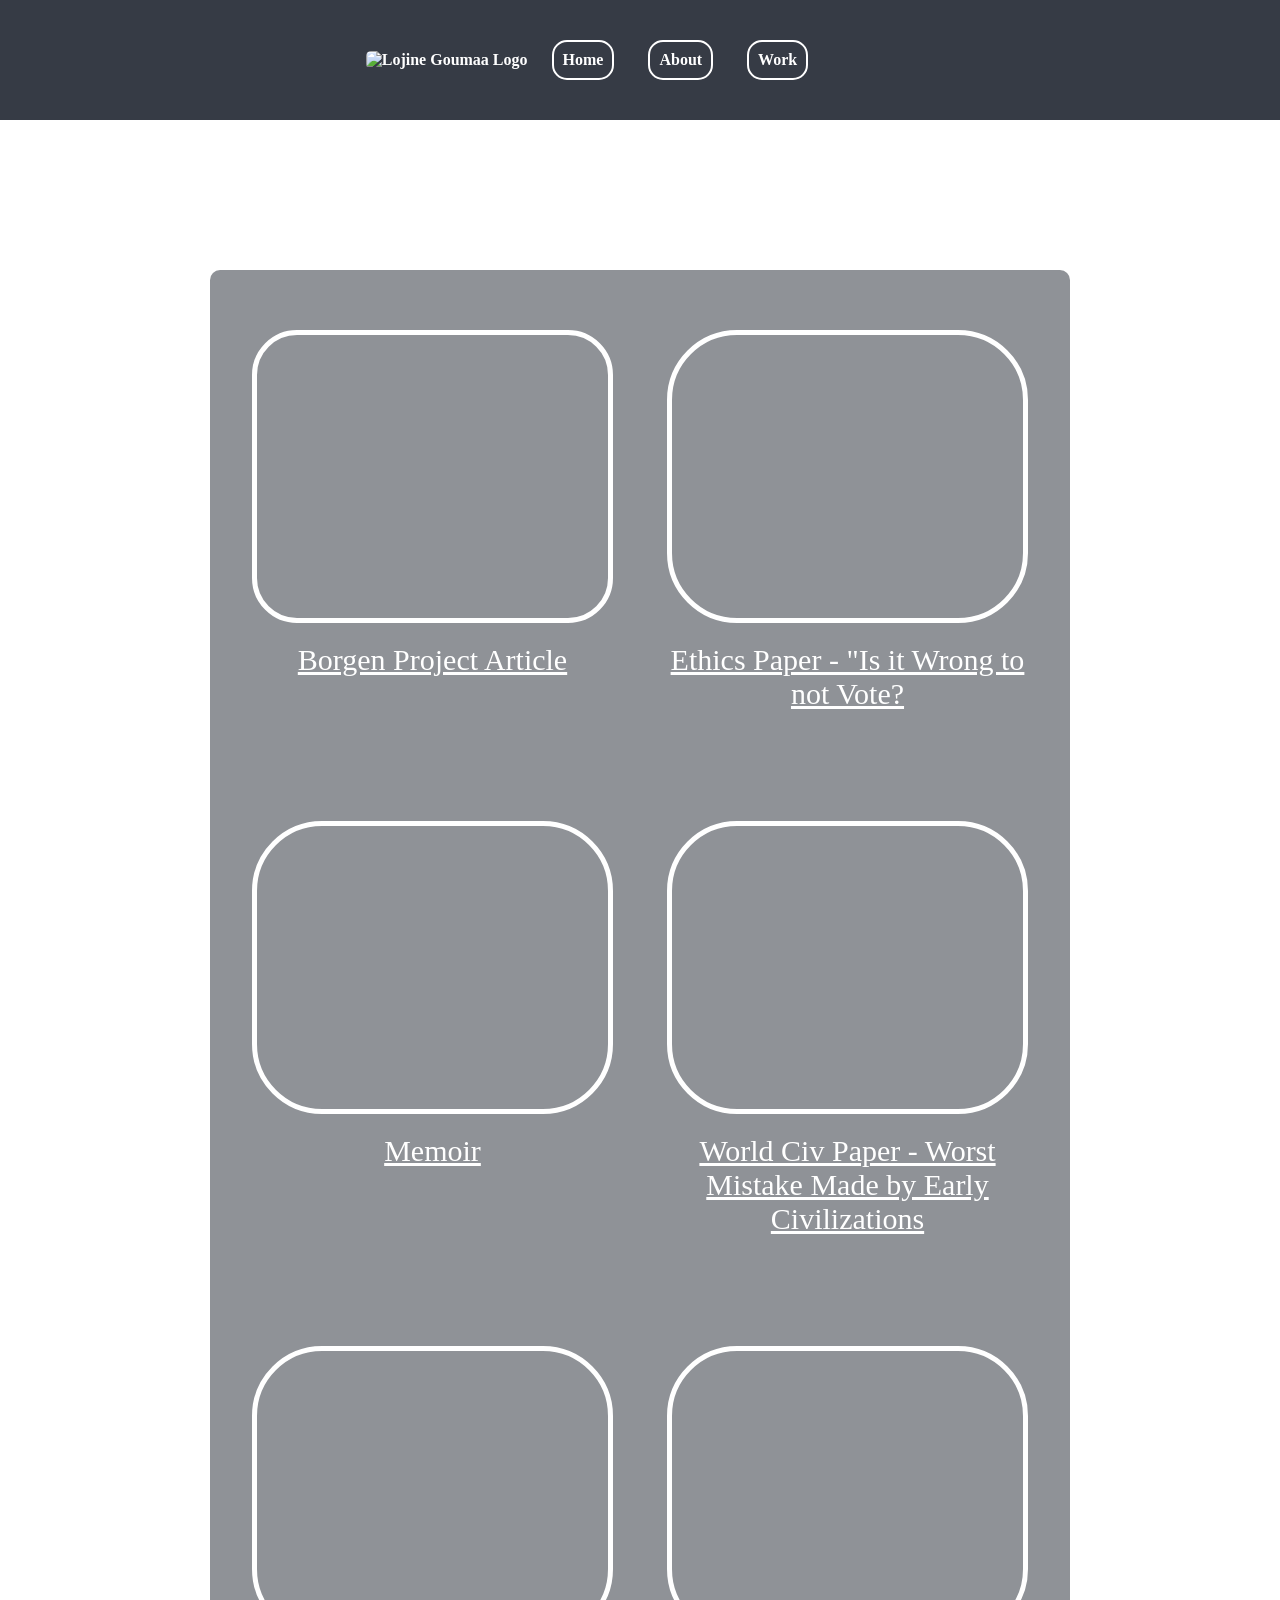
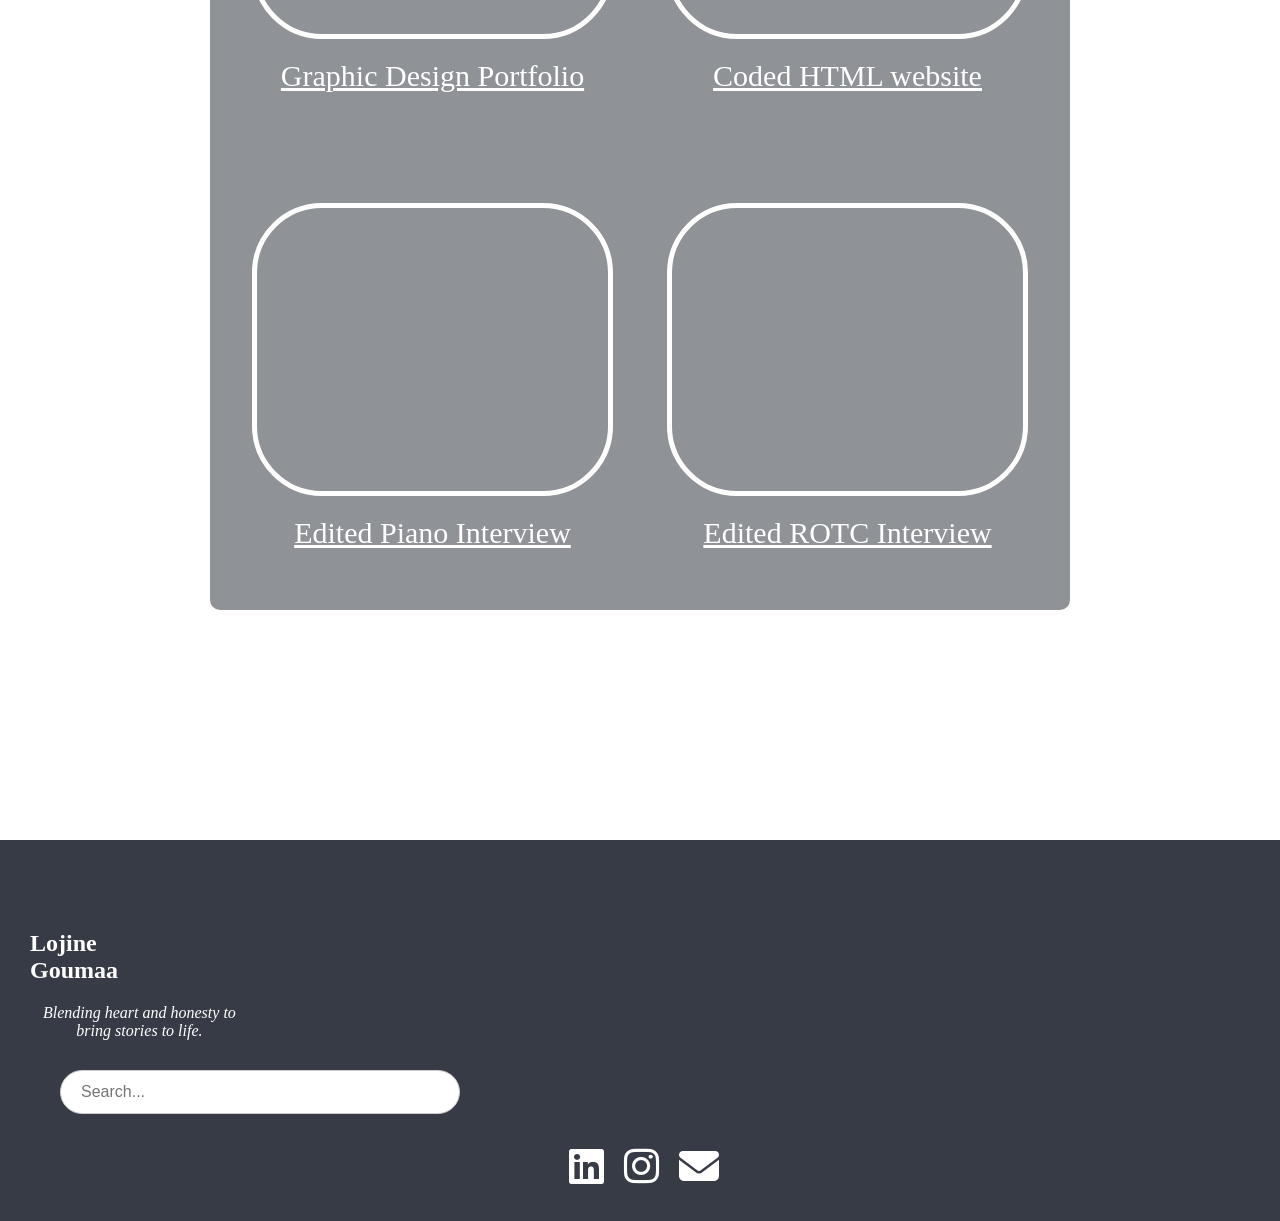
==== work.html @ 16f23bc3 "Add files via upload" ====
<!DOCTYPE html>
<html>
  <head>
    <title>Lojine Goumaa | Work</title>
    <link rel="stylesheet" href="style.css" />
    <meta name="viewport" content="width=device-width, initial-scale=1.0" />
    <link rel="stylesheet" href="https://cdnjs.cloudflare.com/ajax/libs/font-awesome/6.4.0/css/all.min.css" />
  </head>
  <body>
    <div id="navigation-menu">
      <a href="index.html"
        ><img
          src="https://i.ibb.co/Kc86hg5B/lojine-goumaa-logo.png" alt="Lojine Goumaa Logo" class="logo-nav" style="border-radius: 5px"/></a>  <!--image source: CHATGPT-->
          <div id="navigation-bar">
        <nav>
          <a href="index.html">Home</a>
          <a href="about.html">About</a>
          <a href="work.html">Work</a>
        </nav>
      </div>
    </div>
    <section>
        <div class="box">
      <div id="picture-container">
        <figure>
        <a href="http://borgenproject.org/gender-wage-gap-in-yemen/" target="_blank">
            <div id="borgen-project-pic" alt="Borgen Project Logo"></div>
            <figcaption>Borgen Project Article</figcaption>
            </a>
         </figure>

         <figure>
            <a href="documents/Writing Sample 2- Ethics Paper.pdf" target="_blank">
                <div id="ethics-paper-pic" alt="Document Logo"></div>
                <figcaption>Ethics Paper - "Is it Wrong to not Vote?</figcaption>
                </a>
        </figure>

        <figure>
            <a href="documents/memoir.pdf" target="_blank">
                <div id="memoir-paper-pic" alt="Document Logo"></div>
                <figcaption>Memoir</figcaption>
                </a>
        </figure>

        <figure>
        <a href="documents/final paper world civ.pdf" target="_blank">
            <div id="world-civ-pic" alt="Document Logo"></div>
            <figcaption>World Civ Paper - Worst Mistake Made by Early Civilizations</figcaption>
            </a>
        </figure>

        <figure>
          <a href="documents/Lojine Goumaa Portfolio 2024-25.pdf" target="_blank">
            <div id="portfolio-pic" alt="Graphic Design Logo"></div>
            <figcaption>Graphic Design Portfolio</figcaption>
            </a>
        </figure>

        <figure>
          <a href="https://lojinegoumaa.com/home.html" target="_blank">
            <div id="portfolio-pic" alt="Graphic Design Logo"></div>
            <figcaption>Coded HTML website</figcaption>
            </a>
        </figure>
        
        <figure>
            <a href="https://youtu.be/n0oJ1scXuqY" target="_blank">
            <div id="piano-pic" alt="Youtube Logo"></div>
            <figcaption>Edited Piano Interview</figcaption>
            </a>
        </figure>

        <figure>
            <a href="https://youtu.be/oxdVKxIVt8g" target="_blank">
            <div id="piano-pic" alt="Youtube Logo"></div>
            <figcaption>Edited ROTC Interview</figcaption>
            </a>
        </figure>
            </div>
                  </div>
            <!-- Footer with Search and Social -->
      <section class="search-bar" style="background-color: rgba(33, 38, 49, 0.9);">
        <div
          style="background-color: rgba(0, 0, 0, 0.2)"
        ></div>
        <div
          class="cover-inner"
          style="text-align: left; max-width: 700px; padding: 20px"
        ></div>
        <blockquote style="margin: 0">
          <h2 style="margin-right: 1163px">Lojine Goumaa</h2>
          <p style="margin-right: 1010px">
            <em>Blending heart and honesty to bring stories to life.</em>
          </p>
          <div class="search-container">
            <input type="search" placeholder="Search..." aria-label="Search" />
          </div>
        </div>
        </blockquote>
       <!-- Social Links Section -->
<div class="social-links">
  <a href="https://www.linkedin.com/in/lojinegoumaa/" target="_blank" aria-label="LinkedIn" class="social-icon">
    <i class="fab fa-linkedin"></i>
  </a>
  <a href="https://www.instagram.com/unc_cstep/" target="_blank" aria-label="Instagram" class="social-icon">
    <i class="fab fa-instagram"></i>
  </a>
  <a href="https://mail.google.com/mail/?view=cm&to=lojinegoumaay@gmail.com" aria-label="Email" class="social-icon">
    <i class="fas fa-envelope"></i>
  </a>
</div>
        </section>
    </main>
  </body>
</html>
---- style.css ----
body {
  color: white;
  font-family: "Times New Roman", Times, serif;
  background-image: url(https://takuya-oshima.com/_next/image/?q=75&url=%2Fimages%2Fimg_bg_topvisual.webp&w=3840); /* image source: ChatGPT */
  padding: 0;
  margin: 0;
  background-size: cover;
  background-repeat: no-repeat;
  min-height: 100vh;
}

.logo {
  display: block;
  margin: 40px auto;
  width: 100px;
  height: auto;
  margin-bottom: 20px;
  top: 300px;
}

.home-content {
  height: 100%;
  display: flex;
  justify-content: center;
  align-items: center;
  text-align: center;
  flex-direction: column;
}

h3 {
  margin: 30px;
  font-weight: normal;
}

#navigation-bar a {
  margin: 15px;
  text-decoration: none;
  color: white;
  font-weight: bold;
  border: 2px double white;
  padding: 7px;
  border-radius: 15px;
  display: inline-block;
  text-align: center;
}

#navigation-bar a:hover {
  color: darkgray;
}

#navigation-menu {
  position: sticky;
  top: 0;
  width: 100%;
  height: 120px;
  display: flex;
  justify-content: center;
  align-items: center;
  z-index: 1000;
  background-color: rgba(33, 38, 49, 0.9);
}

#navigation-menu a {
  text-decoration: none;
  color: white;
  font-weight: bold;
  padding: 9px;
  border-radius: 15px;
  display: inline-block;
}

#navigation-menu a:hover {
  color: darkgrey;
}

.logo-nav {
  width: 80px;
  height: auto;
  margin-left: -100px;
}

.text {
  background: rgba(33, 38, 49, 0.5);
  margin: 85px auto;
  width: 70%;
  padding: 30px;
  border-radius: 10px;
  text-align: center;
  font-size: 30px;
}
/* the code in resume button is generated by AI. */
.resume-button {
  display: inline-block;
  margin-top: 20px;
  padding: 12px 25px;
  background-color: rgba(33, 38, 49, 0.9);
  color: white;
  font-weight: bold;
  text-decoration: none;
  border-radius: 10px;
  border: 2px solid black;
}

.resume-button:hover {
  color: darkgray;
}
/* the code in skills box is generated by AI. */
.skills-box {
  background: rgba(33, 38, 49, 0.5);
  width: 70%;
  margin: 50px auto;
  padding: 30px;
  border-radius: 10px;
  position: relative;
  text-align: center;
  top: 1px;
}
/* the code in skills box ul is generated by AI. */
.skills-box ul {
  padding: 0;
  margin: 0 auto;
  text-align: left;
  display: inline-block;
  font-size: 30px;
}

.box {
  background: rgba(33, 38, 49, 0.5);
  margin: 150px auto;
  width: 800px;
  padding: 30px;
  border-radius: 10px;
  text-align: center;
  align-content: center;
  font-size: 30px;
}

.home-box {
  background: rgba(33, 38, 49, 0.5);
  width: 40%;
  padding: 30px;
  border-radius: 10px;
  margin: 0 auto;
}

#picture-container {
  display: flex;
  flex-wrap: wrap;
  gap: 50px;
  justify-content: space-around;
  padding: 0 10px;
  max-width: 100%;
}

#picture-container div {
  width: 351px;
  height: 283px;
  background-position: center;
  background-size: contain; /* this line is AI generated. */
  border: 5px solid white;
}

#borgen-project-pic {
  background: url(https://i.ibb.co/FqJHmywc/THE-BORGEN-PROJECT-final-logo.png);
  border-radius: 45px;
}

#ethics-paper-pic {
  background: url(https://i.ibb.co/spZHsVqZ/document-logo.png);
  border-radius: 70px;
}

#memoir-paper-pic {
  background: url(https://i.ibb.co/spZHsVqZ/document-logo.png);
  border-radius: 70px;
}

#world-civ-pic {
  background: url(https://i.ibb.co/spZHsVqZ/document-logo.png);
  border-radius: 70px;
}

#piano-pic {
  background: url(https://i.ibb.co/7x2ZPhph/youtube-logo.png);
  border-radius: 70px;
}

#portfolio-pic {
  background: url(https://i.ibb.co/gZ0mcdhP/graphic-design.png);
  border-radius: 70px;
}

figure a {
  text-decoration: none;
  color: white;
}

figure {
  display: flex;
  flex-direction: column;
  align-items: center;
  text-align: center;
  width: 250px;
}

figcaption {
  margin-top: 20px;
  font-weight: normal;
  text-align: white;
}

figcaption a {
  text-decoration: none;
}

figure a:hover figcaption {
  color: darkgray;
}

.box a {
  color: white;
  text-decoration: underline;
}

.box a:hover {
  color: darkgrey;
}

/* Inner container for content */
.cover-inner {
  position: relative;
  text-align: center;
  padding: 1 20px;
  color: #fff;
}

.search-container {
  max-width: 400px;
  margin: 20px; /* Center horizontally with top/bottom margin */
  padding: 10px;
}

.search-container input[type="search"] {
  width: 400px;
  padding: 12px 20px;
  border: 1px solid #ccc;
  border-radius: 50px; /* pill shape */
  font-size: 1rem;
  outline: none;
  transition: border-color 0.3s, box-shadow 0.3s;
}

.search-container input[type="search"]:focus {
  border-color: #0073aa;
  box-shadow: 0 0 8px rgba(0, 115, 170, 0.5);
}

.search-bar {
  background: rgba(33, 38, 49, 0.5);
  width: 96%;
  margin: 80px auto;
  padding: 30px;
  position: relative;
  text-align: center;
  top: 80px;
}
/* Style for social links container */
.social-links {
  display: flex;
  justify-content: center; /* Center horizontally */
  gap: 20px; /* Space between icons */
  position: relative;
}

/* Style for each icon link */
.social-icon {
  font-size: 40px; /* Icon size */
  color: white; /* Icon color, change if needed */
  transition: color 0.3s;
}

/* Hover effect for icons */
.social-icon:hover {
  color: darkgrey; /* Change color on hover, or any color you like */
}
.cover {
  position: relative;
  padding-top: 100px;
  padding-bottom: 1px;
  display: flex;
  justify-content: center;
  margin: 0 auto;
}

@media (max-width: 480px) {
  #picture-container {
    flex-direction: column;
    align-items: center;
  }

  figure {
    width: 90%;
  }

  #picture-container div {
    width: 250px;
    height: 200px;
  }

  #navigation-menu {
    gap: 10px;
  }
  .logo-nav {
    margin: 5px;
  }

  figcaption {
    font-size: 18px;
  }
  .box {
    width: 90%;
    padding: 10px;
    font-size: 20px;
    margin: 10 auto;
  }
}
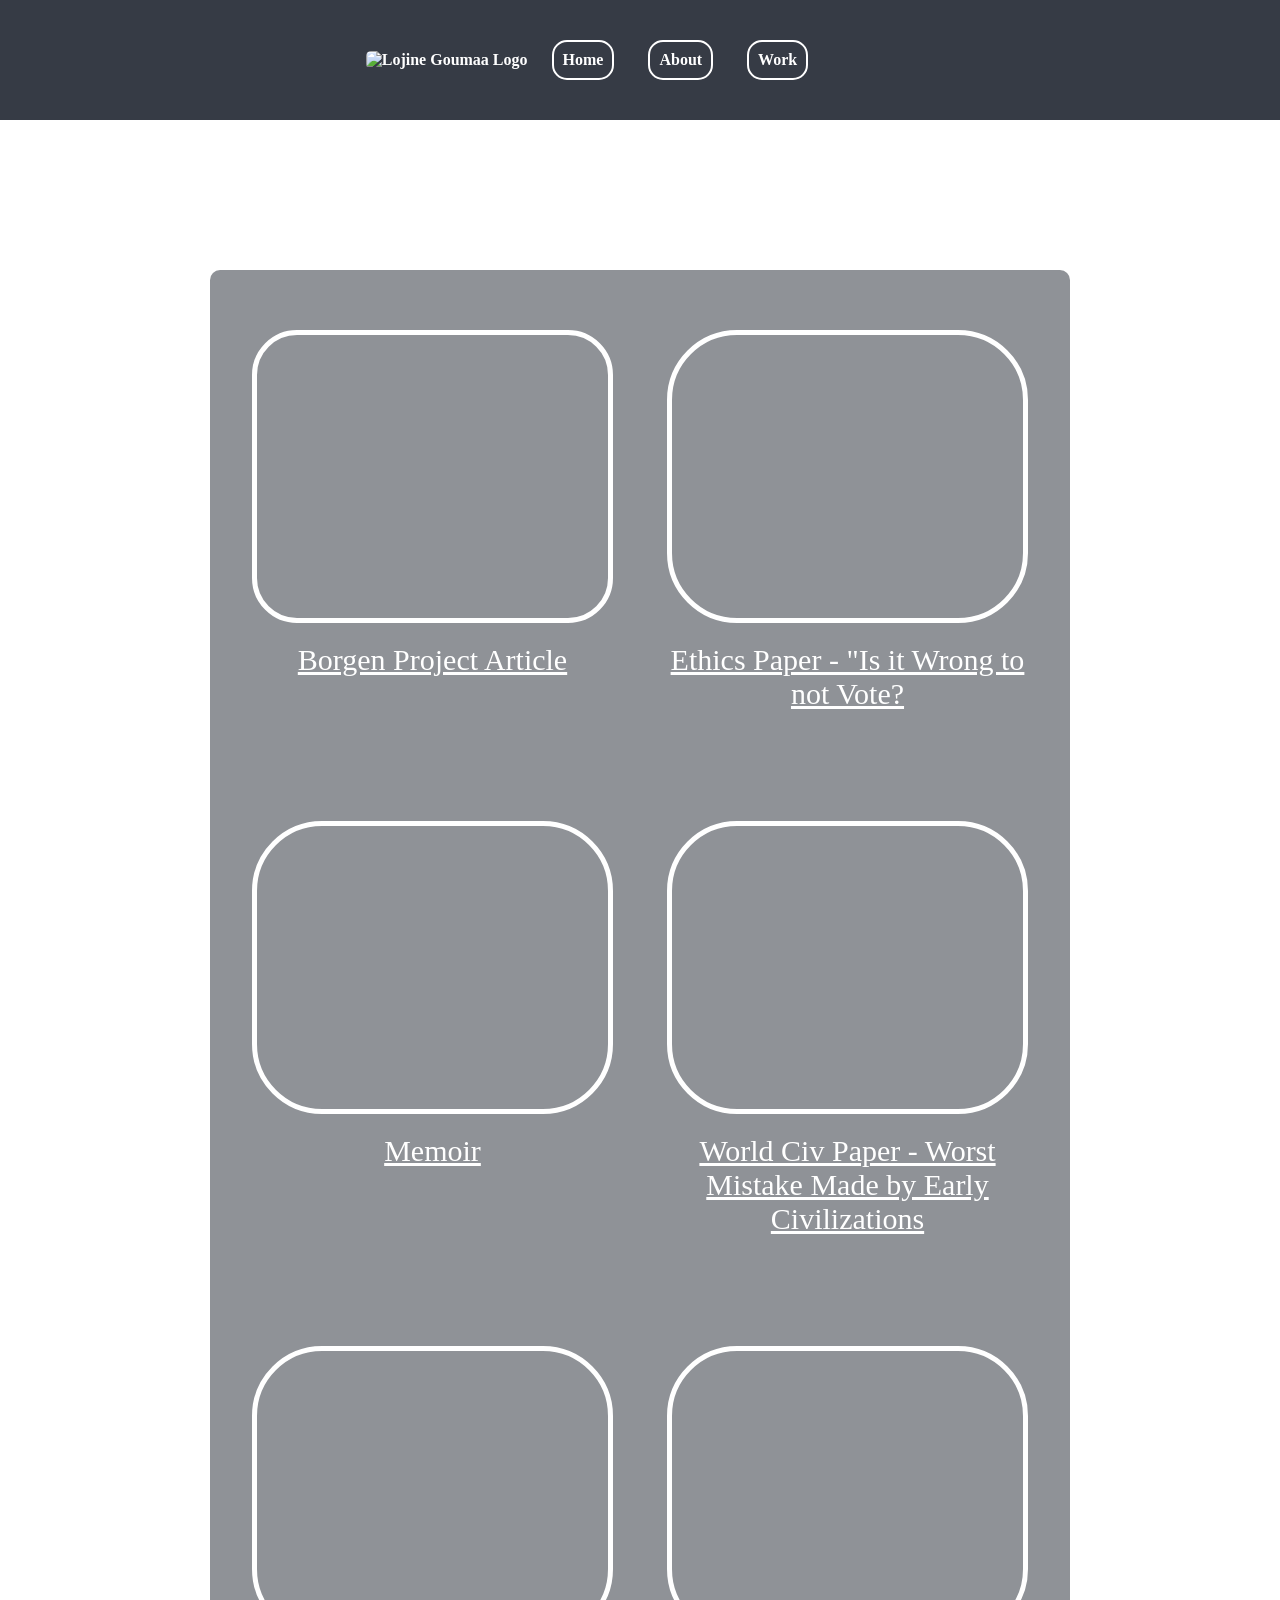
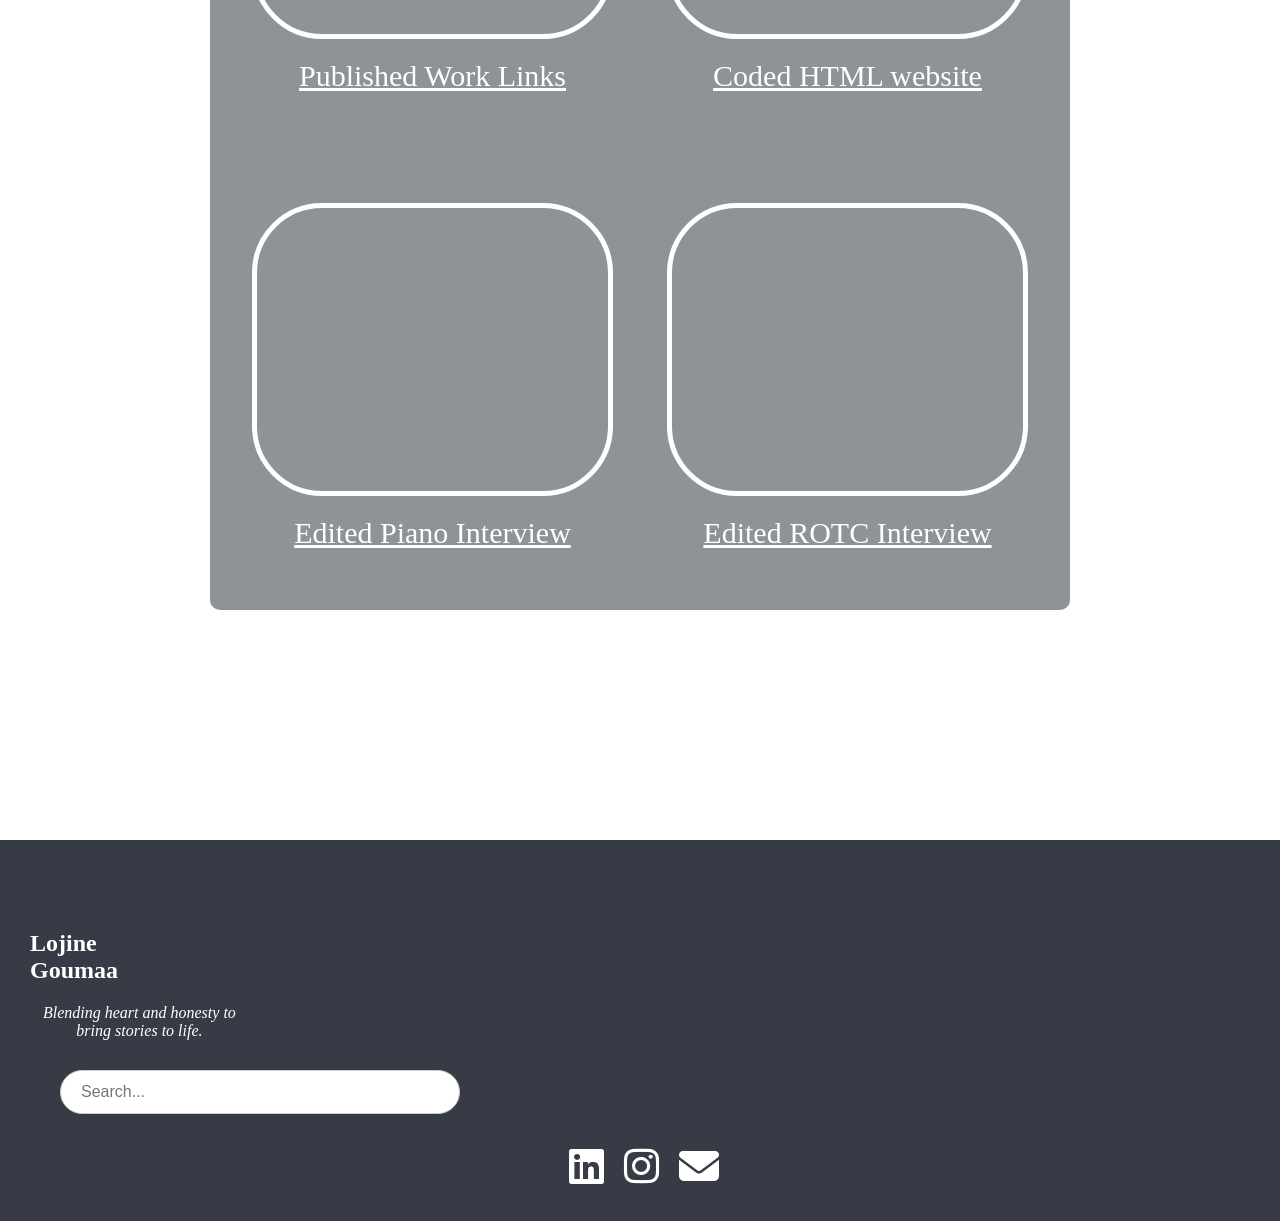
==== commit 5e27ca09: "Update work.html" ====
--- a/work.html
+++ b/work.html
@@ -30,7 +30,7 @@
          </figure>
 
          <figure>
-            <a href="documents/Writing Sample 2- Ethics Paper.pdf" target="_blank">
+            <a href="documents/Writing-Sample-2-Ethics-Paper.pdf" target="_blank">
                 <div id="ethics-paper-pic" alt="Document Logo"></div>
                 <figcaption>Ethics Paper - "Is it Wrong to not Vote?</figcaption>
                 </a>
@@ -44,16 +44,16 @@
         </figure>
 
         <figure>
-        <a href="documents/final paper world civ.pdf" target="_blank">
+        <a href="documents/final-paper-world-civ.pdf" target="_blank">
             <div id="world-civ-pic" alt="Document Logo"></div>
             <figcaption>World Civ Paper - Worst Mistake Made by Early Civilizations</figcaption>
             </a>
         </figure>
 
         <figure>
-          <a href="documents/Lojine Goumaa Portfolio 2024-25.pdf" target="_blank">
+          <a href="documents/published-work.pdf" target="_blank">
             <div id="portfolio-pic" alt="Graphic Design Logo"></div>
-            <figcaption>Graphic Design Portfolio</figcaption>
+            <figcaption>Published Work Links</figcaption>
             </a>
         </figure>
 
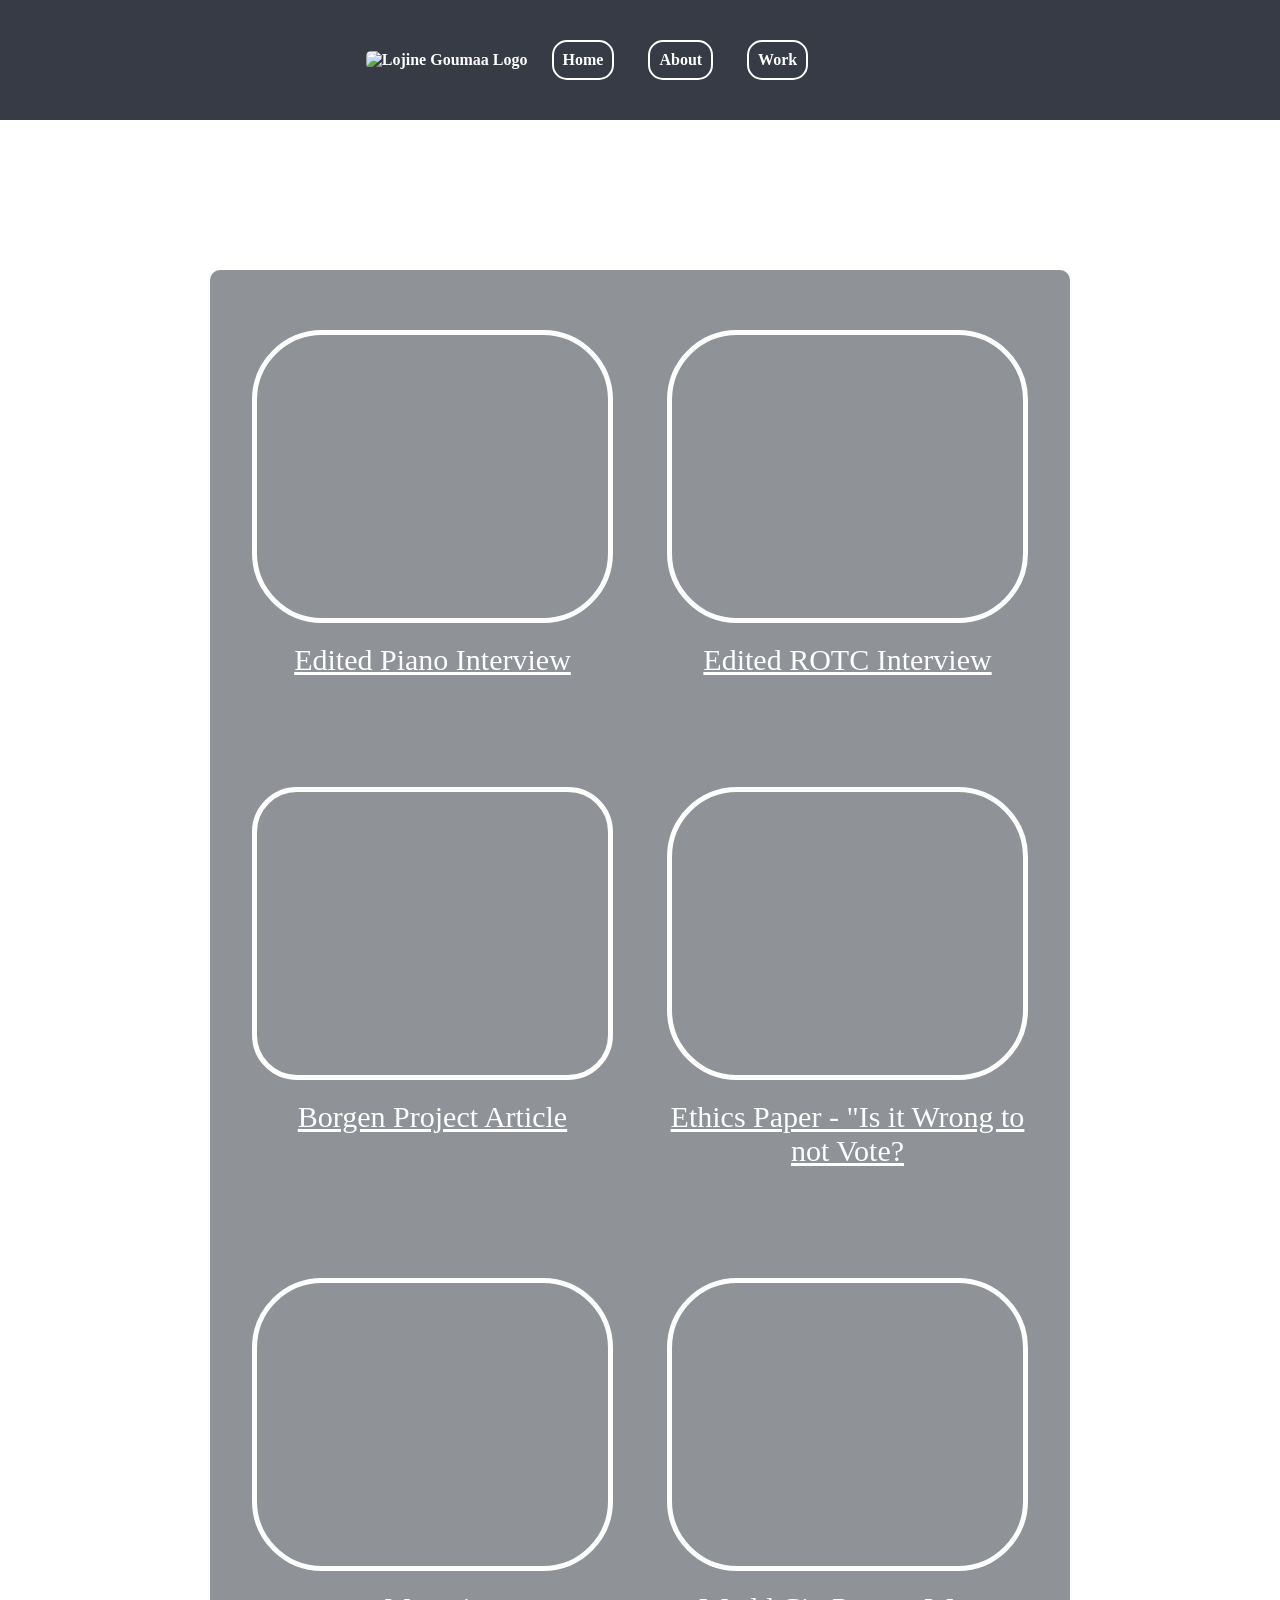
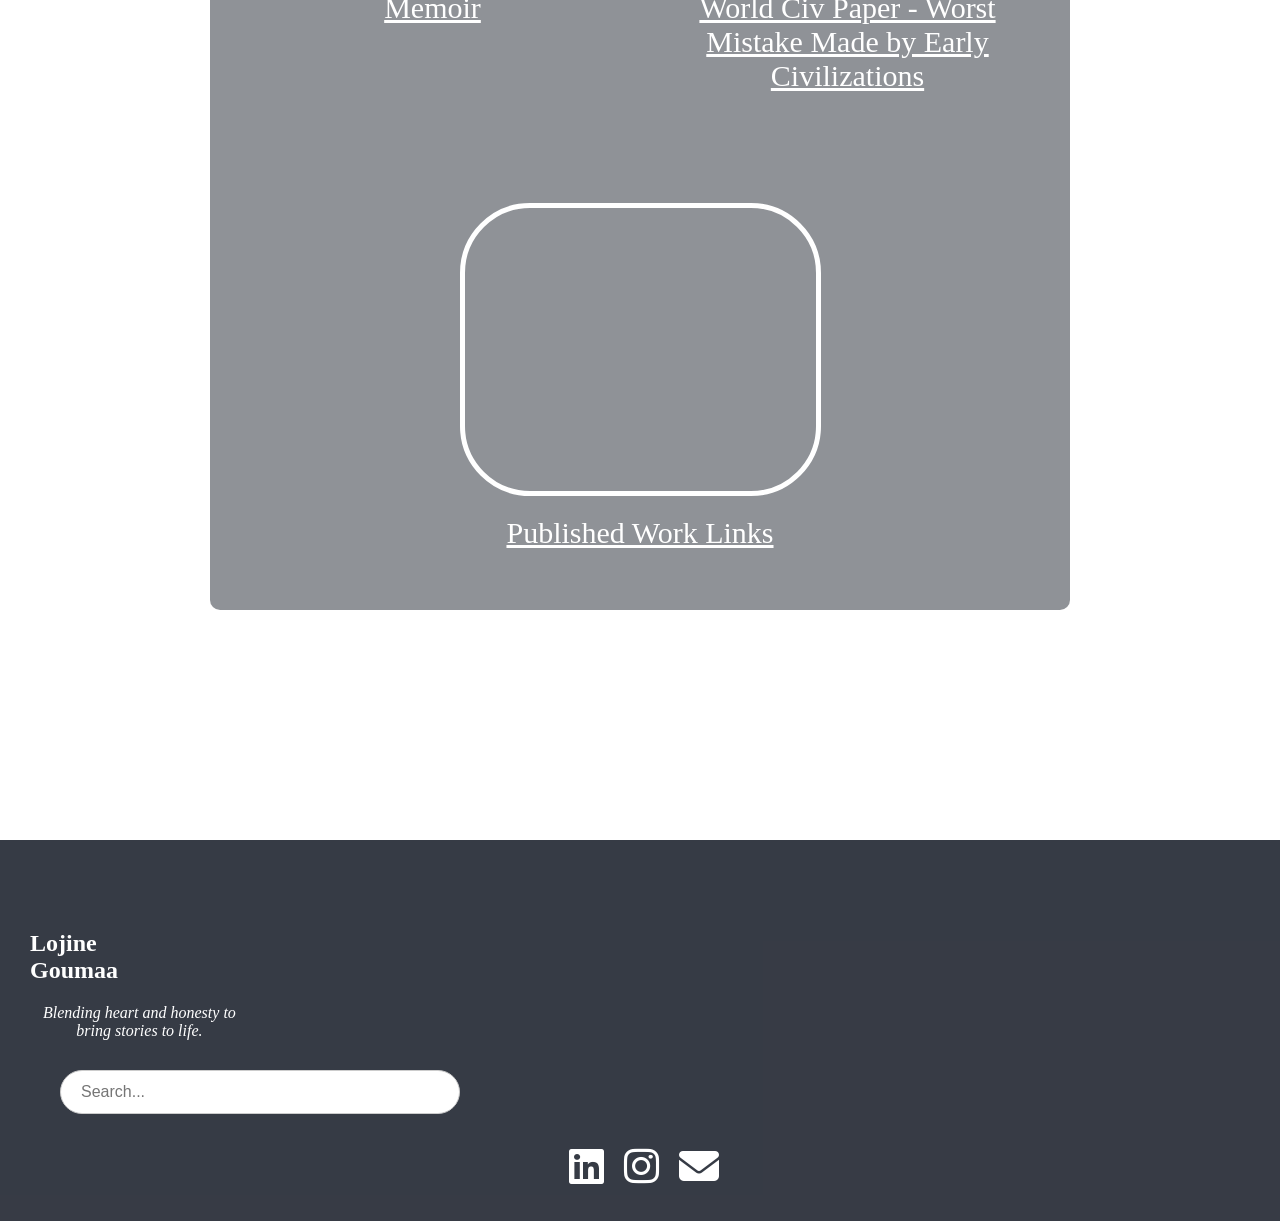
==== commit 20677738: "Update work.html" ====
--- a/work.html
+++ b/work.html
@@ -22,48 +22,7 @@
     <section>
         <div class="box">
       <div id="picture-container">
-        <figure>
-        <a href="http://borgenproject.org/gender-wage-gap-in-yemen/" target="_blank">
-            <div id="borgen-project-pic" alt="Borgen Project Logo"></div>
-            <figcaption>Borgen Project Article</figcaption>
-            </a>
-         </figure>
 
-         <figure>
-            <a href="documents/Writing-Sample-2-Ethics-Paper.pdf" target="_blank">
-                <div id="ethics-paper-pic" alt="Document Logo"></div>
-                <figcaption>Ethics Paper - "Is it Wrong to not Vote?</figcaption>
-                </a>
-        </figure>
-
-        <figure>
-            <a href="documents/memoir.pdf" target="_blank">
-                <div id="memoir-paper-pic" alt="Document Logo"></div>
-                <figcaption>Memoir</figcaption>
-                </a>
-        </figure>
-
-        <figure>
-        <a href="documents/final-paper-world-civ.pdf" target="_blank">
-            <div id="world-civ-pic" alt="Document Logo"></div>
-            <figcaption>World Civ Paper - Worst Mistake Made by Early Civilizations</figcaption>
-            </a>
-        </figure>
-
-        <figure>
-          <a href="documents/published-work.pdf" target="_blank">
-            <div id="portfolio-pic" alt="Graphic Design Logo"></div>
-            <figcaption>Published Work Links</figcaption>
-            </a>
-        </figure>
-
-        <figure>
-          <a href="https://lojinegoumaa.com/home.html" target="_blank">
-            <div id="portfolio-pic" alt="Graphic Design Logo"></div>
-            <figcaption>Coded HTML website</figcaption>
-            </a>
-        </figure>
-        
         <figure>
             <a href="https://youtu.be/n0oJ1scXuqY" target="_blank">
             <div id="piano-pic" alt="Youtube Logo"></div>
@@ -75,6 +34,40 @@
             <a href="https://youtu.be/oxdVKxIVt8g" target="_blank">
             <div id="piano-pic" alt="Youtube Logo"></div>
             <figcaption>Edited ROTC Interview</figcaption>
+            </a>
+        </figure>
+        <figure>
+        <a href="http://borgenproject.org/gender-wage-gap-in-yemen/" target="_blank">
+            <div id="borgen-project-pic" alt="Borgen Project Logo"></div>
+            <figcaption>Borgen Project Article</figcaption>
+            </a>
+         </figure>
+
+         <figure>
+            <a href="Writing-Sample-2-Ethics-Paper.pdf" target="_blank">
+                <div id="ethics-paper-pic" alt="Document Logo"></div>
+                <figcaption>Ethics Paper - "Is it Wrong to not Vote?</figcaption>
+                </a>
+        </figure>
+
+        <figure>
+            <a href="memoir.pdf" target="_blank">
+                <div id="memoir-paper-pic" alt="Document Logo"></div>
+                <figcaption>Memoir</figcaption>
+                </a>
+        </figure>
+
+        <figure>
+        <a href="final-paper-world-civ.pdf" target="_blank">
+            <div id="world-civ-pic" alt="Document Logo"></div>
+            <figcaption>World Civ Paper - Worst Mistake Made by Early Civilizations</figcaption>
+            </a>
+        </figure>
+
+        <figure>
+          <a href="published-work.pdf" target="_blank">
+            <div id="portfolio-pic" alt="Graphic Design Logo"></div>
+            <figcaption>Published Work Links</figcaption>
             </a>
         </figure>
             </div>
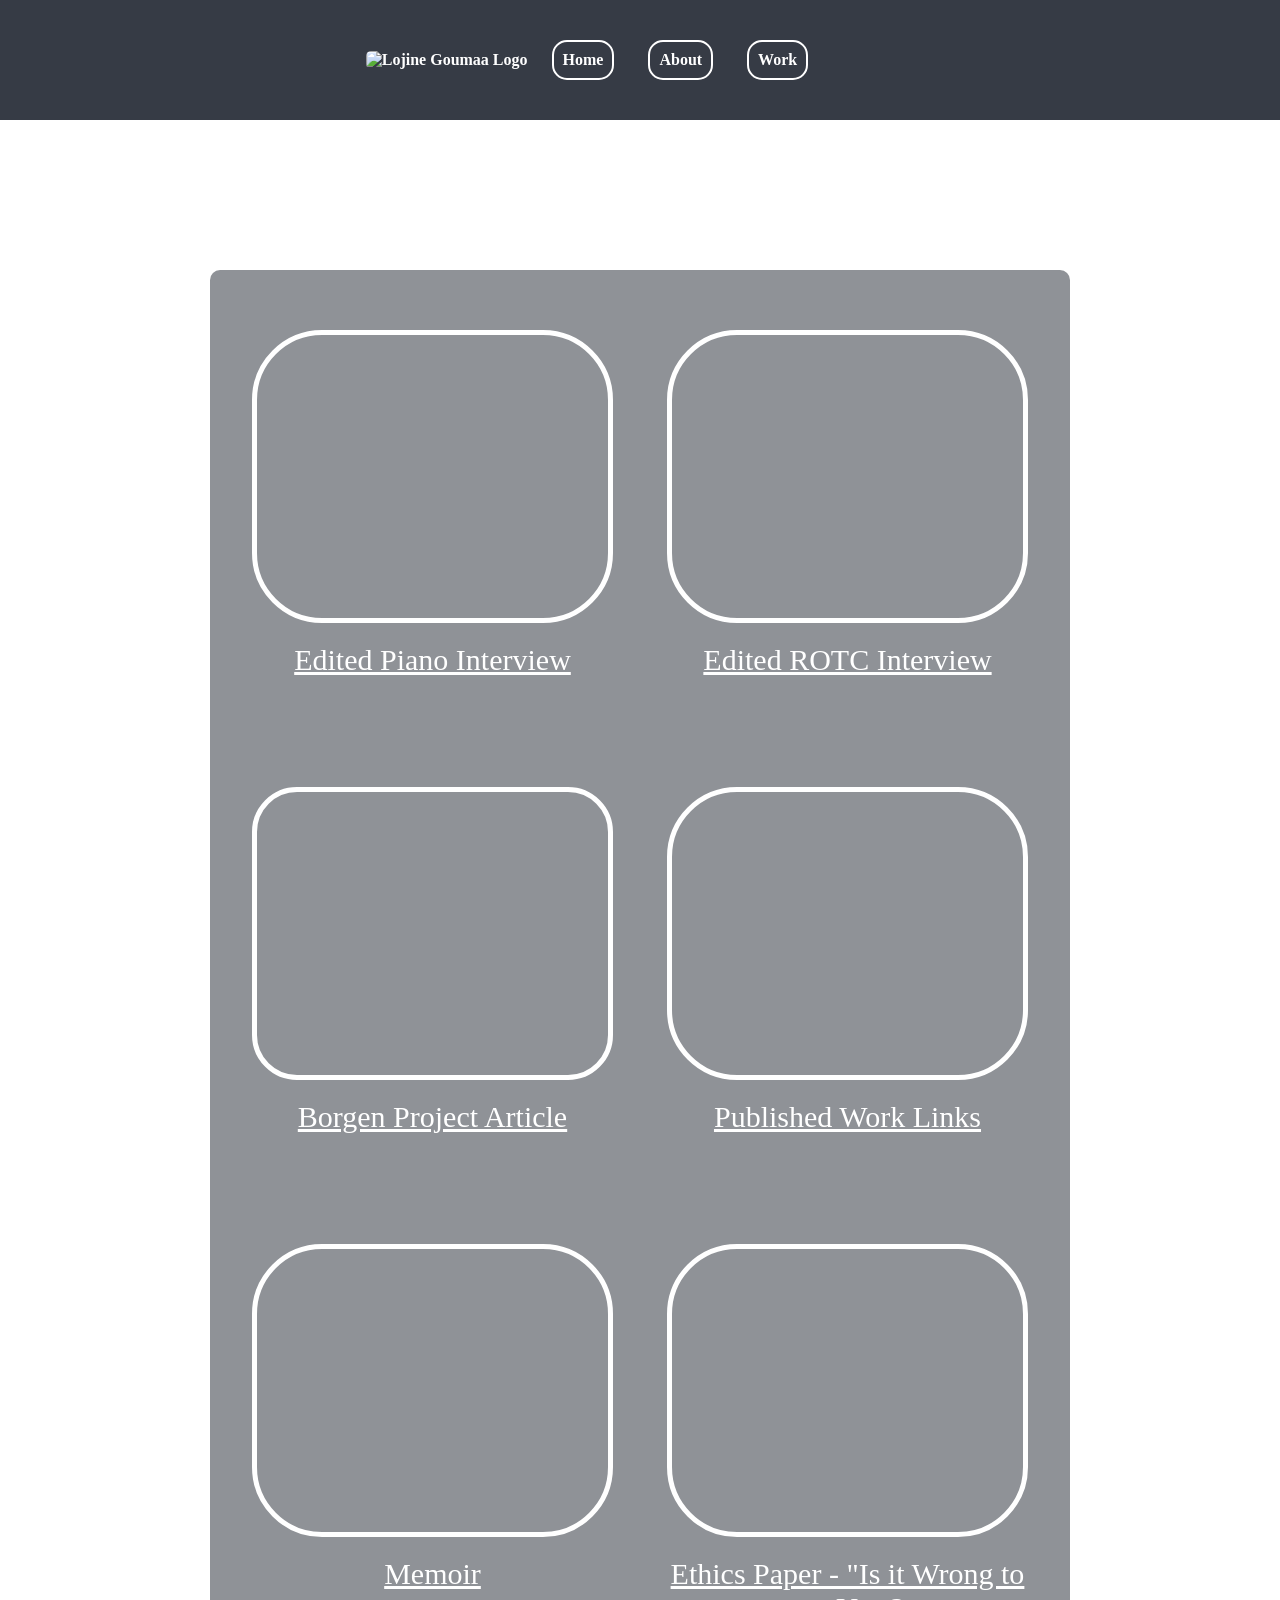
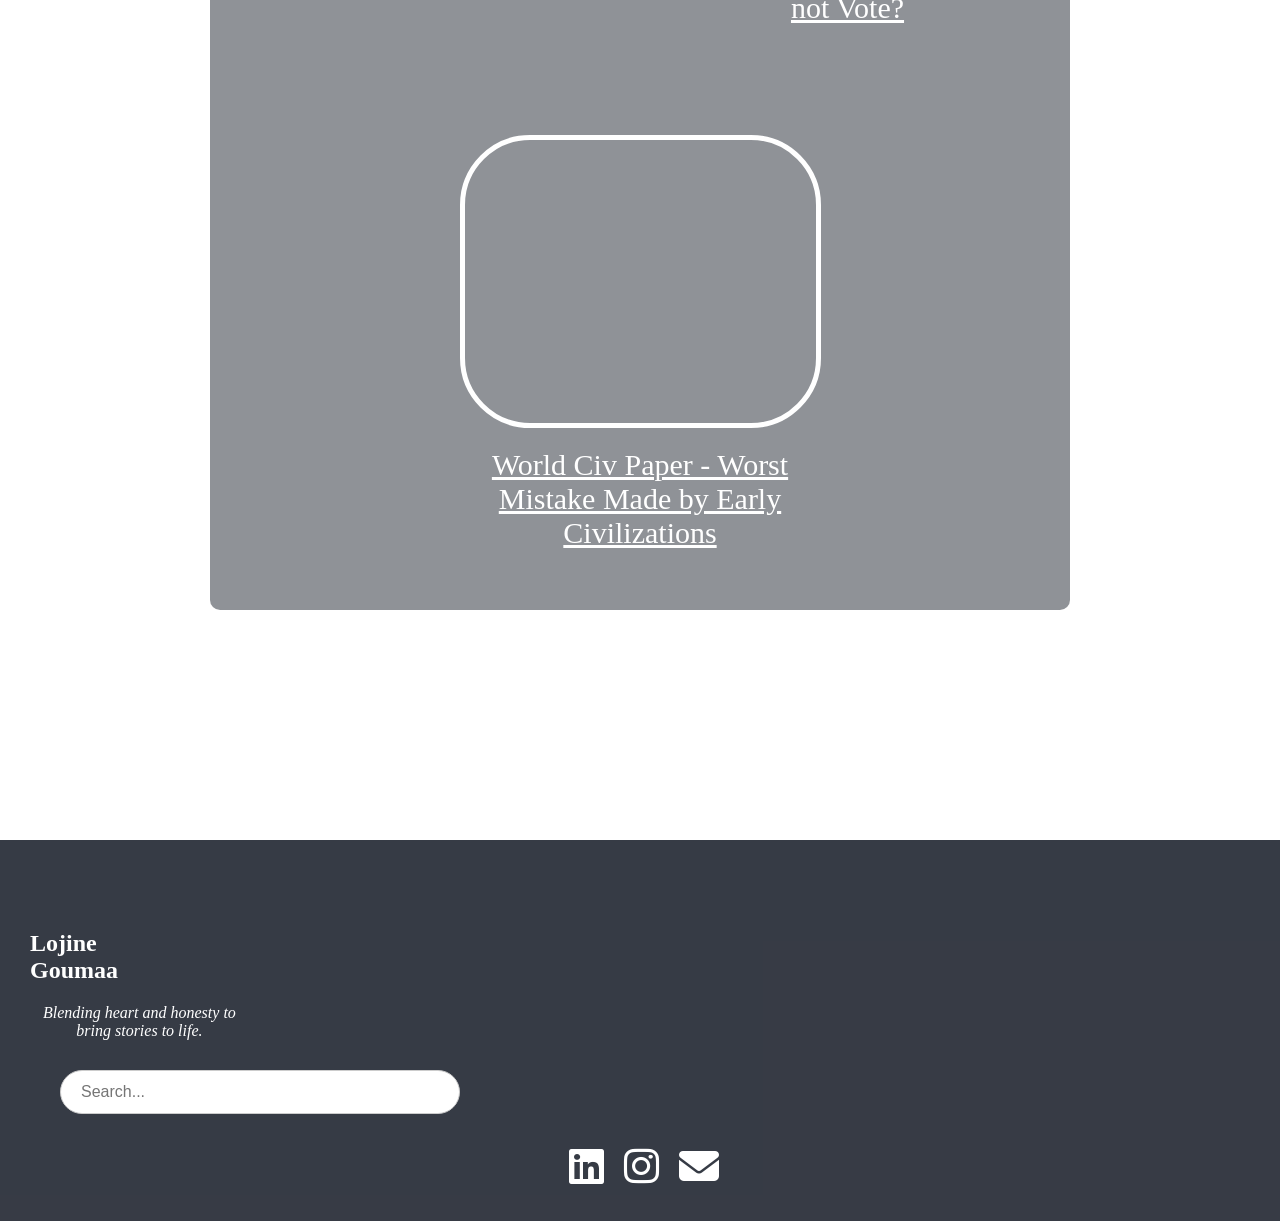
==== commit 6bc778f1: "Update work.html" ====
--- a/work.html
+++ b/work.html
@@ -36,6 +36,7 @@
             <figcaption>Edited ROTC Interview</figcaption>
             </a>
         </figure>
+        
         <figure>
         <a href="http://borgenproject.org/gender-wage-gap-in-yemen/" target="_blank">
             <div id="borgen-project-pic" alt="Borgen Project Logo"></div>
@@ -43,11 +44,11 @@
             </a>
          </figure>
 
-         <figure>
-            <a href="Writing-Sample-2-Ethics-Paper.pdf" target="_blank">
-                <div id="ethics-paper-pic" alt="Document Logo"></div>
-                <figcaption>Ethics Paper - "Is it Wrong to not Vote?</figcaption>
-                </a>
+        <figure>
+          <a href="published-work.pdf" target="_blank">
+            <div id="portfolio-pic" alt="Graphic Design Logo"></div>
+            <figcaption>Published Work Links</figcaption>
+            </a>
         </figure>
 
         <figure>
@@ -56,18 +57,19 @@
                 <figcaption>Memoir</figcaption>
                 </a>
         </figure>
+        
+         <figure>
+            <a href="Writing-Sample-2-Ethics-Paper.pdf" target="_blank">
+                <div id="ethics-paper-pic" alt="Document Logo"></div>
+                <figcaption>Ethics Paper - "Is it Wrong to not Vote?</figcaption>
+                </a>
+        </figure>
+
 
         <figure>
         <a href="final-paper-world-civ.pdf" target="_blank">
             <div id="world-civ-pic" alt="Document Logo"></div>
             <figcaption>World Civ Paper - Worst Mistake Made by Early Civilizations</figcaption>
-            </a>
-        </figure>
-
-        <figure>
-          <a href="published-work.pdf" target="_blank">
-            <div id="portfolio-pic" alt="Graphic Design Logo"></div>
-            <figcaption>Published Work Links</figcaption>
             </a>
         </figure>
             </div>
